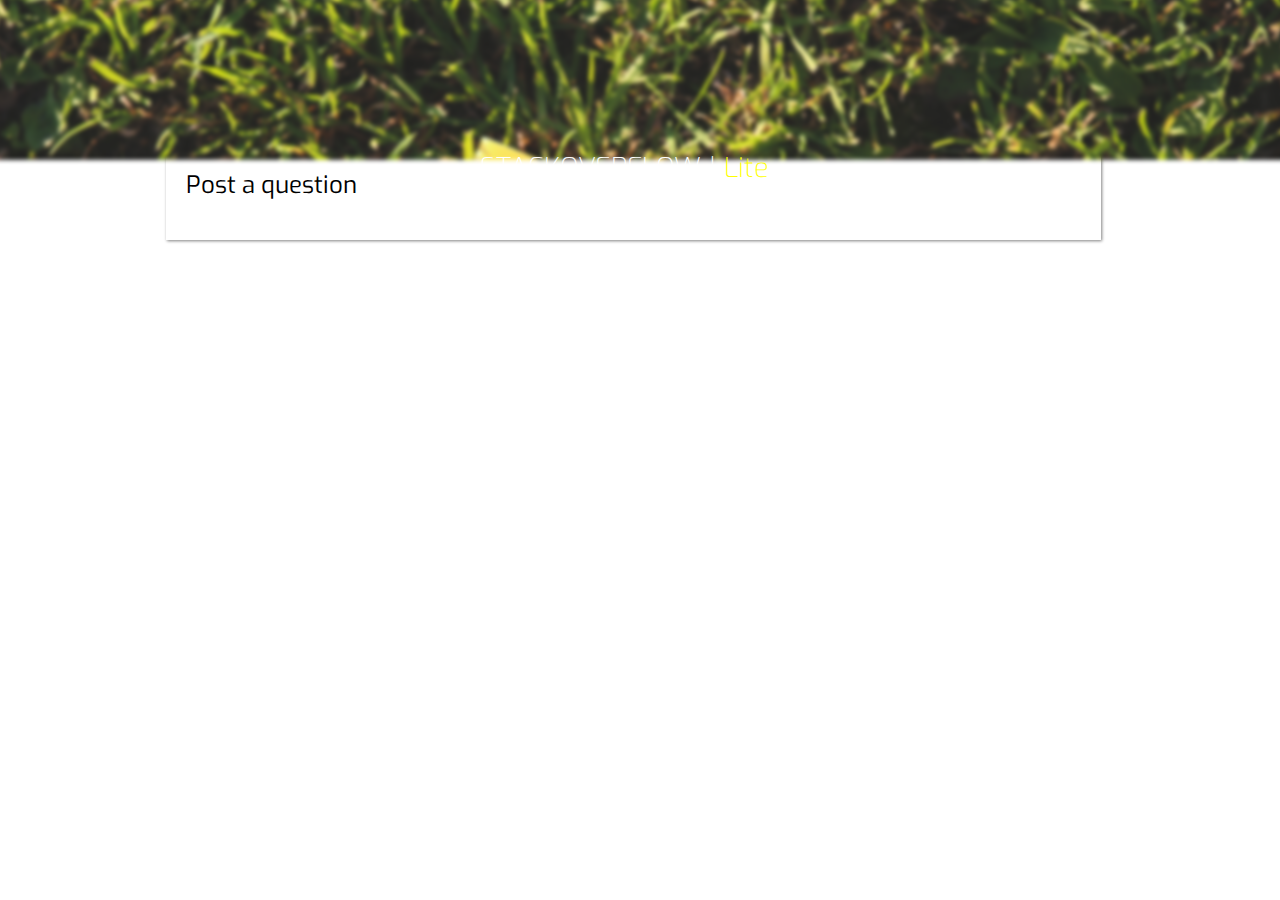
==== html/home.html @ 781bbb06 "Merge pull request #12 from njeri-ngigi/ft-fetch-questions-#160491622" ====
<!DOCTYPE>
    <html>
        <head>
            <meta name="viewport" content="width=device-width, initial-scale=1">
            <link rel="stylesheet" type="text/css" href="../css/home.css">
            <link rel="stylesheet" type="text/css" href="../css/common.css">
            <link href="https://fonts.googleapis.com/icon?family=Material+Icons" rel="stylesheet">
            <script src="../js/home.js"></script>
            <title>Stackoverflow-lite Home</title>
        </head>
        <body>
            <div class="body"></div>
            <div class="header">
                <div>STACKOVERFLOW |
                    <span>Lite</span>
                </div>
                <h3><a  href="profile.html">YOUR PROFILE</a><span><a href="index.html">LOG OUT</a></span></h3>
                
            </div>
            <div class="main" id="questions">
                <div class="question_card" id="top_question">
                    <h2 onclick="showAddComment('postQuestion')">Post a question</h2>
                    <div id="postQuestion">
                        <input type="text" placeholder="Question Title"><br><br>
                        <textarea placeholder="Question Content"></textarea><br><br>
                        <input type="button" value="Post Question" title="Post Question" onclick="hideAddComment('postQuestion')">
                        <button onclick="hideAddComment('postQuestion')" title="Cancel">X</button>
                    </div>
                </div>
                <script src="../js/fetchData.js"></script>
            </div>
        </body>
    </html>
---- css/home.css ----
@import url(http://fonts.googleapis.com/css?family=Exo:100,200,400);
@import url(http://fonts.googleapis.com/css?family=Source+Sans+Pro:700,400,300);

@media (max-width: 700px){
	.main div{
        padding-bottom: 10px;
    }
    .answer_card div{
        margin-top: 20px;
    }
}
@media (max-width: 400px){
    .header div{
        font-size: 0.5em;
    }
}
.question_card{
    box-shadow: 1px 1px 3px grey;
    height: auto;
    padding: 1.5%;
    width: 70%;
    margin-top: 20px;
    margin-left: 13%;
}
.question_card h2, .question_card h4{
    color:black;
    font-family: Exo;
    font-weight: 400;
}
.question_card h2:hover, .question_card h4:hover{
    cursor: pointer;
}
#top_question{
    margin-top: 130px;
}
.material-icons, .votes, .add{
    font-size: 30px;
    margin-left: 20px;
    padding: 10px;
}

.answer_card, .comment_card, .add_comment_card{
    box-shadow: 1px 1px 3px grey;
    padding: 1%;
    margin: 2%;
}
input[type=text], textarea{
    font-family: Exo;
    font-weight: 400;
    margin-left: 30px;
    padding: 10px;
    border: none;
    border-bottom: 1px solid #777;
    width: 70%;
    margin-top: 10px;
}
input[type=button]{
    width: 50%;
}
input[type=button], button{
    height: 40px;
    padding: 10px;
    margin-left: 10px;
    margin-bottom: 10px;
    background: #222;
	border: 1px solid #222;
	cursor: pointer;
	border-radius: 2px;
	color: #fff;
	font-family: 'Exo', sans-serif;
	font-size: 16px;
	font-weight: 300;
    transition: 1s ease;
}
input[type=button]:hover{
    transition: 1s ease;
    opacity: 0.7;
}
button{
    font-weight: 700;
}
button:hover{
    font-weight: 700;
    color: red;
}
.answers, .add_comment_card, #postQuestion{
    display: none;
}
i:hover, .votes:hover, .add:hover{
    cursor: pointer;
    opacity: 0.7;
}
.hide_answers{
    padding: 10px;
    font-weight: 400;
    display: none;
    font-size: 1.5em;
}
.hide_answers:hover{
    color: green;
    cursor: pointer;
}
---- css/common.css ----
@import url(http://fonts.googleapis.com/css?family=Exo:100,200,400);
@import url(http://fonts.googleapis.com/css?family=Source+Sans+Pro:700,400,300);

body{
	margin: 0;
	padding: 0;
	background: #fff;
	font-family: Exo;
    font-size: 1em;
    margin-bottom: 3%;
}
.body{
	position: absolute;
	top: -20px;
	left: -20px;
	right: -40px;
	bottom: -40px;
	width: auto;
	height: 20%;
	background-image: url(../images/signup_bg.jpg);
	background-size: cover;
	-webkit-filter: blur(2px);
	z-index: 0;
}

@media (max-width: 700px){
	.header div{
		margin-left: 25px;
	}
	.header h3{
		font-size: 1em;
		margin-left: 30px;
	}
	.header h3 span{
		margin-top: 2px;
		margin-right: 10px;
		font-size: 0.9em
	}
}
.header{
	position: absolute;
	top: calc(50% - 300px);
    left: calc(50% - 160px);
    font-family: 'Exo', sans-serif;
    z-index: 2;
	color: #fff;
}
.header div{
	float: left;
	color: #fff;
	font-size: 1.7em;
	font-weight: 200;
}
.header div span{
	color: yellow !important;
}
.header h3{
		font-family: 'Exo', sans-serif; 
		font-weight: 400
	}
.header h3 a:hover{
    cursor: pointer;
    opacity: 0.9;
}
h3 a{
    text-decoration: none;
    color: #fff;
}
h3 span{
    float: right;
    font-size: 0.9em;
}
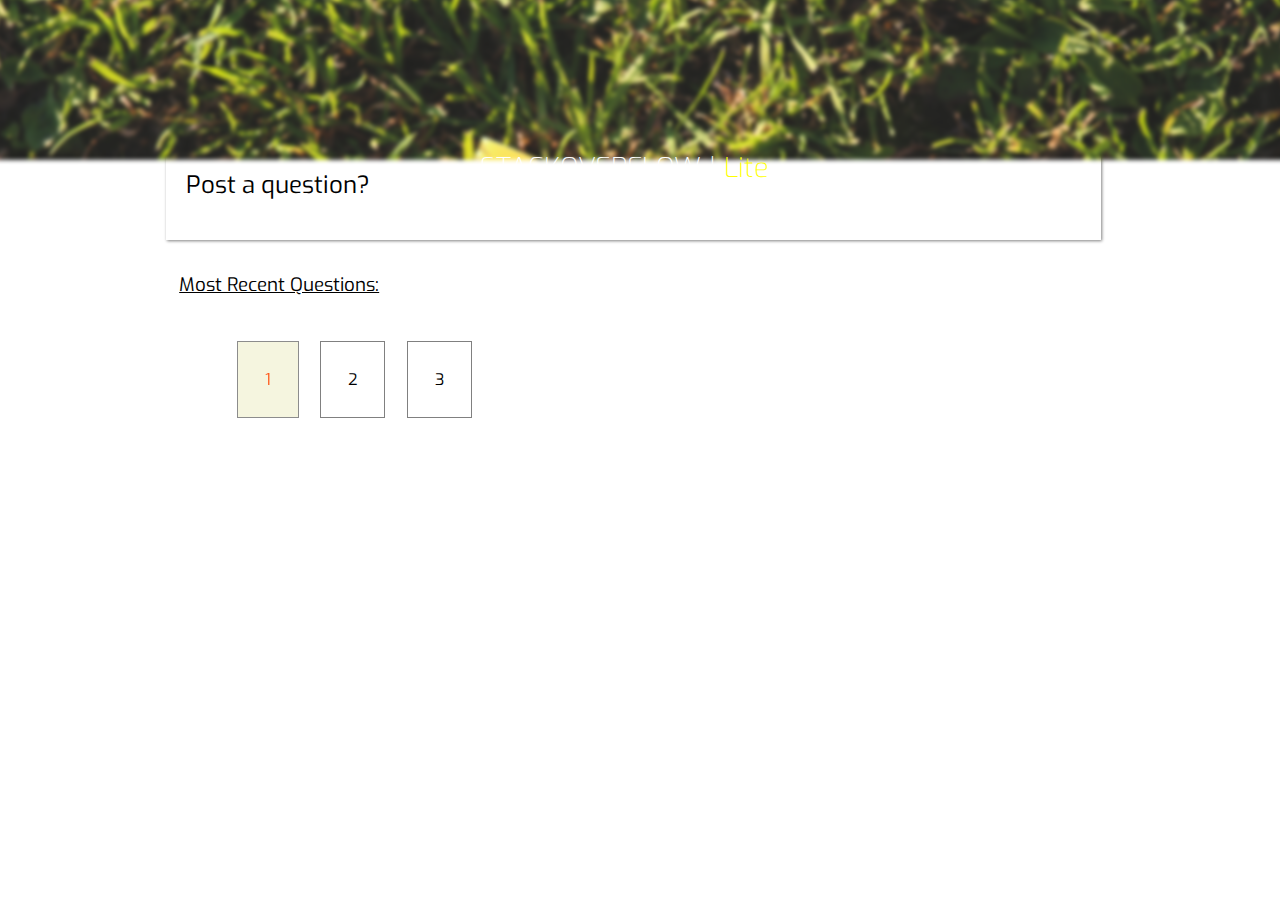
==== commit dbbc56cb: "[FEATURE] pt-edit-answer-pt-#160494364 Add edit and accept answer" ====
--- a/html/home.html
+++ b/html/home.html
@@ -5,7 +5,6 @@
             <link rel="stylesheet" type="text/css" href="../css/home.css">
             <link rel="stylesheet" type="text/css" href="../css/common.css">
             <link href="https://fonts.googleapis.com/icon?family=Material+Icons" rel="stylesheet">
-            <script src="../js/home.js"></script>
             <title>Stackoverflow-lite Home</title>
         </head>
         <body>
@@ -14,20 +13,26 @@
                 <div>STACKOVERFLOW |
                     <span>Lite</span>
                 </div>
-                <h3><a  href="profile.html">YOUR PROFILE</a><span><a href="index.html">LOG OUT</a></span></h3>
-                
+                <h3 id="profileH3"><a href="profile.html">YOUR PROFILE</a><span onclick="logout()">LOG OUT</span></h3>
+                <h3 id="loginH3"><a href="index.html">Login | Signup</a></h3>
             </div>
             <div class="main" id="questions">
                 <div class="question_card" id="top_question">
-                    <h2 onclick="showAddComment('postQuestion')">Post a question</h2>
+                    <h2 id="h2Header" onclick="showBlock('postQuestion')">Post a question?</h2>
                     <div id="postQuestion">
-                        <input type="text" placeholder="Question Title"><br><br>
-                        <textarea placeholder="Question Content"></textarea><br><br>
-                        <input type="button" value="Post Question" title="Post Question" onclick="hideAddComment('postQuestion')">
-                        <button onclick="hideAddComment('postQuestion')" title="Cancel">X</button>
+                        <input id="titleQst" type="text" placeholder="Question Title"><br><br>
+                        <textarea id="contentQst" placeholder="Question Content"></textarea><br><br>
+                        <input id="postQuestionBtn" type="button" value="Post Question" title="Post Question" onclick="postQuestions('postQuestion')">
+                        <button type="reset" onclick="hide('postQuestion')" title="Cancel">X</button>
                     </div>
                 </div>
-                <script src="../js/fetchData.js"></script>
+                <h3 id="title_h3">Most Recent Questions:</h3>
             </div>
+            <div id="pages_footer">
+                <span class="pages active">1</span>
+                <span class="pages">2</span>
+                <span class="pages">3</span>
+            </div>
+            <script src="../js/fetchData.js"></script>
         </body>
     </html>--- a/css/home.css
+++ b/css/home.css
@@ -14,32 +14,57 @@
         font-size: 0.5em;
     }
 }
-.question_card{
-    box-shadow: 1px 1px 3px grey;
+#title_h3{
+    margin-left: 13%;
+    padding: 1%;
+    text-decoration: underline;
+}
+.question_card, #pages_footer{
     height: auto;
     padding: 1.5%;
     width: 70%;
     margin-top: 20px;
     margin-left: 13%;
 }
-.question_card h2, .question_card h4{
+#pages_footer{
+    margin-left: 17%;
+    margin-top: 40px;
+}
+.question_card{
+    box-shadow: 1px 1px 3px grey;
+}
+.pages:hover{
+    background-color: lavender;
+    cursor: pointer;
+}
+.active{
+    color: 	#FF4500;
+    background-color: beige;
+    opacity: 0.9;
+}
+.question_card h2, .question_card h4, #title_h3{
     color:black;
     font-family: Exo;
     font-weight: 400;
+    transition: 0.1s ease;
 }
-.question_card h2:hover, .question_card h4:hover{
+
+#h2Header:hover{
     cursor: pointer;
+    opacity: 0.9;
+    transition: 0.1s ease;
+    color: 	#FF4500;
 }
 #top_question{
     margin-top: 130px;
 }
-.material-icons, .votes, .add{
+.material-icons, .votes, .add, .editIcon, .accepted{
     font-size: 30px;
     margin-left: 20px;
     padding: 10px;
 }
 
-.answer_card, .comment_card, .add_comment_card{
+.answer_card, .comment_card, .add_comment_card, .editProfile{
     box-shadow: 1px 1px 3px grey;
     padding: 1%;
     margin: 2%;
@@ -86,7 +111,7 @@
 .answers, .add_comment_card, #postQuestion{
     display: none;
 }
-i:hover, .votes:hover, .add:hover{
+i:hover, .votes:hover, .add:hover, .editIcon:hover, .delete:hover {
     cursor: pointer;
     opacity: 0.7;
 }
@@ -96,7 +121,26 @@
     display: none;
     font-size: 1.5em;
 }
-.hide_answers:hover{
+.hide_answers:hover, .editIcon:hover{
     color: green;
     cursor: pointer;
-}+}
+#loginH3, .editForm, .delete, .editIcon{
+    display: none;
+}
+.delete{
+    color: red;
+    font-size: 1.5em;
+    margin-left: 10px;
+    padding: 10px;
+
+}
+.pages{
+    border: 1px solid gray;
+    padding: 3%;
+    margin-right: 2%;
+}
+
+.accepted{
+    color: green;
+}
--- a/css/common.css
+++ b/css/common.css
@@ -58,7 +58,7 @@
 		font-family: 'Exo', sans-serif; 
 		font-weight: 400
 	}
-.header h3 a:hover{
+.header h3 span:hover{
     cursor: pointer;
     opacity: 0.9;
 }
@@ -68,5 +68,5 @@
 }
 h3 span{
     float: right;
-    font-size: 0.9em;
+	font-size: 0.9em;
 }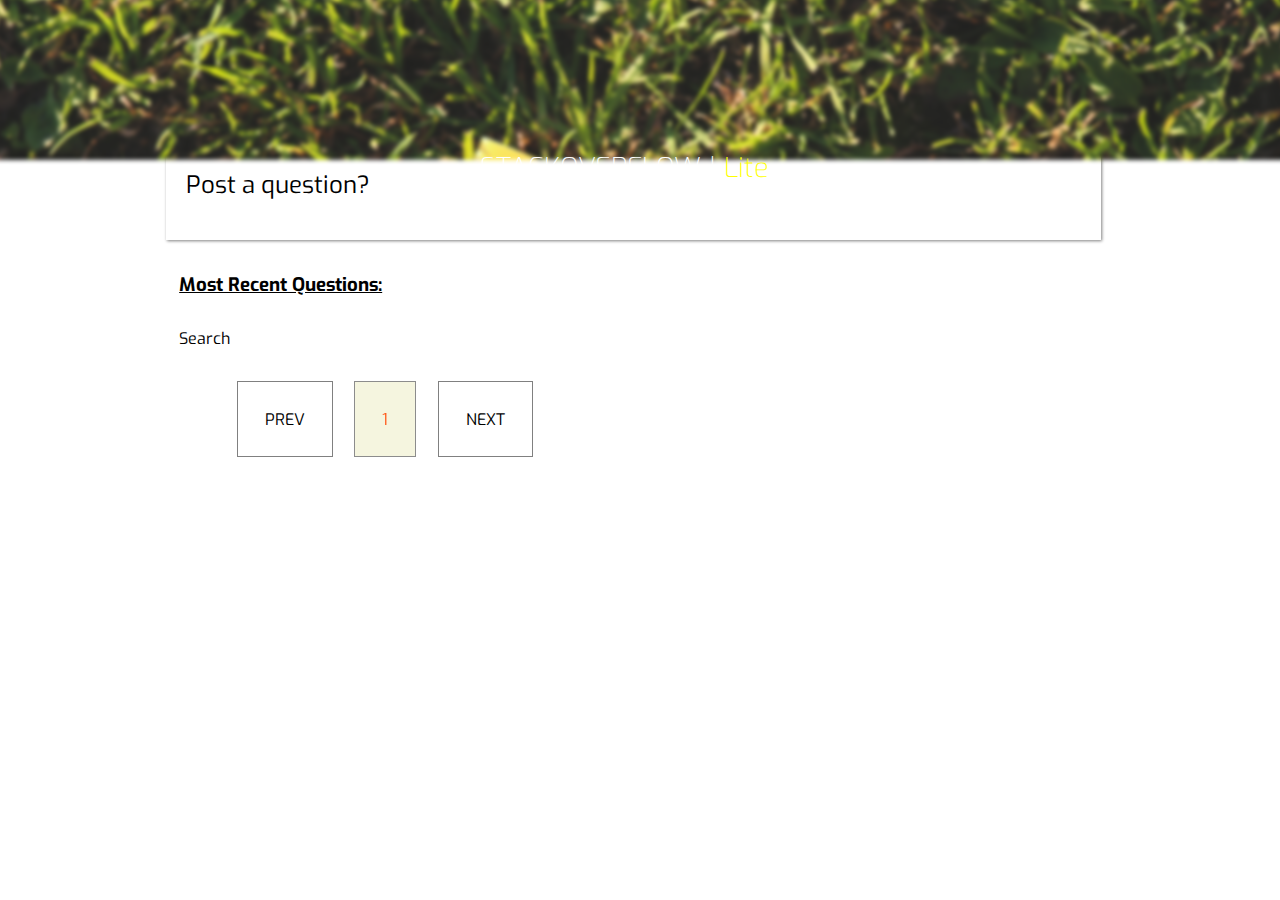
==== commit db4ae747: "[FEATURE] Add JS methods to allow searching" ====
--- a/html/home.html
+++ b/html/home.html
@@ -16,7 +16,7 @@
                 <h3 id="profileH3"><a href="profile.html">YOUR PROFILE</a><span onclick="logout()">LOG OUT</span></h3>
                 <h3 id="loginH3"><a href="index.html">Login | Signup</a></h3>
             </div>
-            <div class="main" id="questions">
+            <div class="main">
                 <div class="question_card" id="top_question">
                     <h2 id="h2Header" onclick="showBlock('postQuestion')">Post a question?</h2>
                     <div id="postQuestion">
@@ -26,12 +26,15 @@
                         <button type="reset" onclick="hide('postQuestion')" title="Cancel">X</button>
                     </div>
                 </div>
-                <h3 id="title_h3">Most Recent Questions:</h3>
+                <h3 class="h3" id="recent" title="Show questions with most answers?" onclick="showQs('most_answers')">Most Recent Questions:</h3>
+                <h3 class="h3" id="most_answers" title="Show most recent questions?" onclick="showQs('recent')">Questions with most answers:</h3>
+                <a href="search.html" class="h3" id="search"><span  >Search</span></a>
+                <div id="questions"></div>
             </div>
             <div id="pages_footer">
-                <span class="pages active">1</span>
-                <span class="pages">2</span>
-                <span class="pages">3</span>
+                <span class="pages" onclick="navigate('prev')">PREV</span>
+                <span class="pages active" id="curr_page">1</span>
+                <span class="pages" onclick="navigate('next')">NEXT</span>
             </div>
             <script src="../js/fetchData.js"></script>
         </body>
--- a/css/home.css
+++ b/css/home.css
@@ -14,10 +14,26 @@
         font-size: 0.5em;
     }
 }
-#title_h3{
+.h3{
     margin-left: 13%;
     padding: 1%;
     text-decoration: underline;
+    cursor: pointer;
+    transition: 0.5s ease;
+}
+.h3:hover{
+    color: #FF4500;
+    opacity: 0.9;
+    font-size: 1.2em;
+    text-decoration: none;
+    transition: 0.5s ease;
+}
+#most_answers{
+    display: none;
+}
+#search{
+    text-decoration: none;
+    color: black;
 }
 .question_card, #pages_footer{
     height: auto;
@@ -33,7 +49,7 @@
 .question_card{
     box-shadow: 1px 1px 3px grey;
 }
-.pages:hover{
+.pages:hover, #close:hover{
     background-color: lavender;
     cursor: pointer;
 }
@@ -140,7 +156,53 @@
     padding: 3%;
     margin-right: 2%;
 }
-
 .accepted{
     color: green;
-}
+    display: none;
+}
+.emptyDiv, .empty{
+    text-align: center;
+    font-size: 2em;
+    color: #333;
+}
+.emptyDiv, #first_empty{
+    padding-top: 10%;
+        
+}
+.emptyDiv{
+    height: 25%;
+}
+#search_title{
+    width: 50%;
+}
+#search_button{
+    width: 100px;
+    transition: 0.5s ease;
+}
+#searchMain{
+    padding-top: 50px;
+}
+
+#close{
+    float: right;
+    text-align: center;
+    width: 70px;
+    height: auto;
+    border-radius: 5%;
+    color: darkorange;
+    border: 1px solid darkorange;
+    margin-right: 50px;
+}
+.links{
+    font-size: 1.1em;
+    padding: 5%;
+    transition: 0.2s ease;
+    text-decoration: underline;
+}
+.links:hover{
+    color: darkorange;
+    opacity: 0.9;
+    transition: 0.1s ease;
+    text-decoration: none;
+    cursor: pointer;
+}
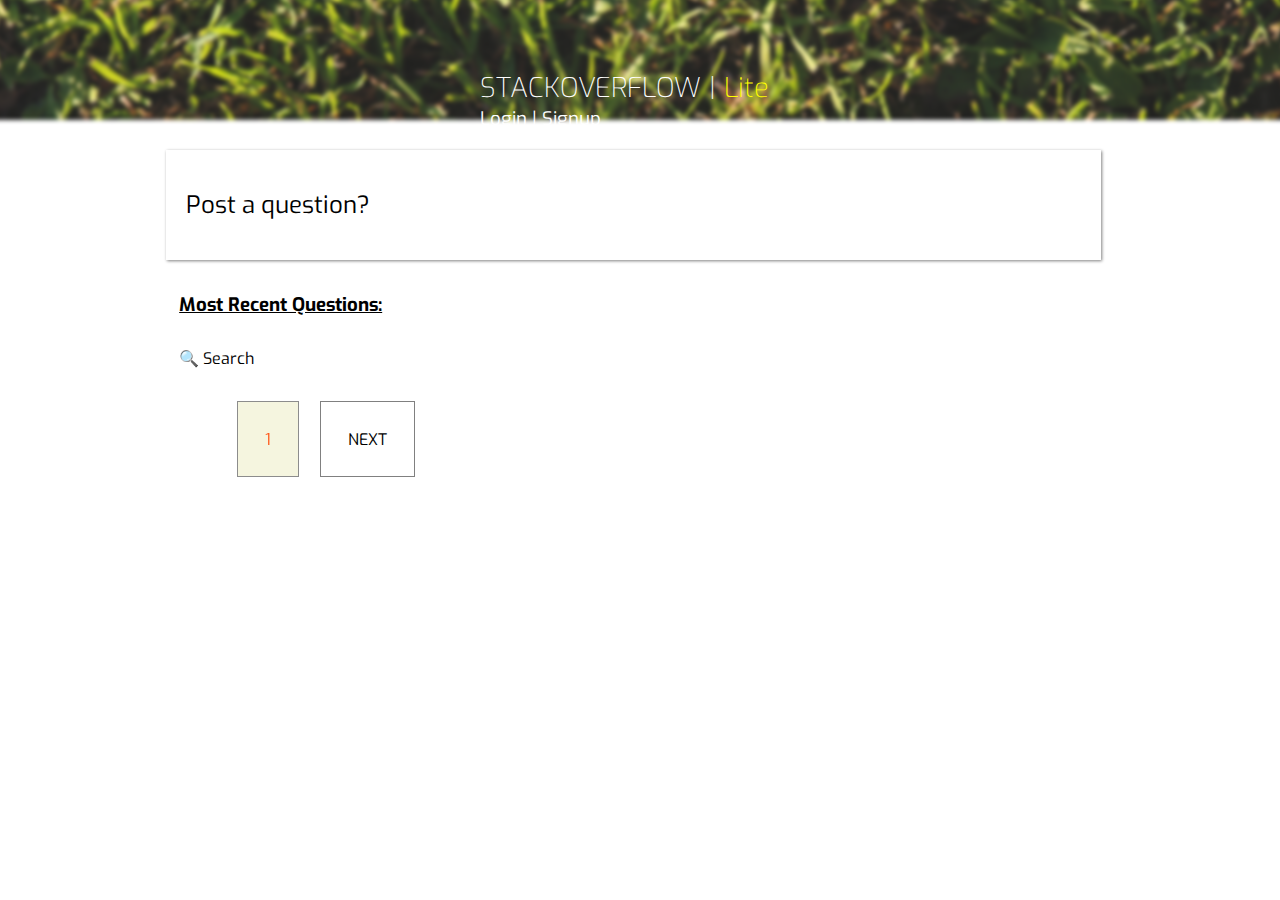
==== commit 9ad76f17: "[FEATURE] Add search for questions methods" ====
--- a/html/home.html
+++ b/html/home.html
@@ -24,17 +24,18 @@
                         <textarea id="contentQst" placeholder="Question Content"></textarea><br><br>
                         <input id="postQuestionBtn" type="button" value="Post Question" title="Post Question" onclick="postQuestions('postQuestion')">
                         <button type="reset" onclick="hide('postQuestion')" title="Cancel">X</button>
+                        <div class="error" id="q_error"></div>
                     </div>
                 </div>
                 <h3 class="h3" id="recent" title="Show questions with most answers?" onclick="showQs('most_answers')">Most Recent Questions:</h3>
                 <h3 class="h3" id="most_answers" title="Show most recent questions?" onclick="showQs('recent')">Questions with most answers:</h3>
-                <a href="search.html" class="h3" id="search"><span  >Search</span></a>
+                <a href="search.html" class="h3" id="search" title="search for a question?"><span> &#128269; Search</span></a>
                 <div id="questions"></div>
             </div>
             <div id="pages_footer">
-                <span class="pages" onclick="navigate('prev')">PREV</span>
+                <span id="prev_page" class="pages" onclick="navigate('prev')">PREV</span>
                 <span class="pages active" id="curr_page">1</span>
-                <span class="pages" onclick="navigate('next')">NEXT</span>
+                <span id="next_page" class="pages" onclick="navigate('next')">NEXT</span>
             </div>
             <script src="../js/fetchData.js"></script>
         </body>
--- a/css/home.css
+++ b/css/home.css
@@ -72,7 +72,7 @@
     color: 	#FF4500;
 }
 #top_question{
-    margin-top: 130px;
+    margin-top: 150px;
 }
 .material-icons, .votes, .add, .editIcon, .accepted{
     font-size: 30px;
@@ -141,7 +141,7 @@
     color: green;
     cursor: pointer;
 }
-#loginH3, .editForm, .delete, .editIcon{
+#loginH3, .editForm, .delete, .editIcon, #prev_page{
     display: none;
 }
 .delete{
@@ -182,7 +182,6 @@
 #searchMain{
     padding-top: 50px;
 }
-
 #close{
     float: right;
     text-align: center;
@@ -195,7 +194,8 @@
 }
 .links{
     font-size: 1.1em;
-    padding: 5%;
+    padding: 1%;
+    padding-left: 4%;
     transition: 0.2s ease;
     text-decoration: underline;
 }
@@ -206,3 +206,7 @@
     text-decoration: none;
     cursor: pointer;
 }
+
+#closestMatch{
+    padding-left: 2%;
+}
--- a/css/common.css
+++ b/css/common.css
@@ -16,7 +16,7 @@
 	right: -40px;
 	bottom: -40px;
 	width: auto;
-	height: 20%;
+	height: 140px;
 	background-image: url(../images/signup_bg.jpg);
 	background-size: cover;
 	-webkit-filter: blur(2px);
@@ -39,7 +39,7 @@
 }
 .header{
 	position: absolute;
-	top: calc(50% - 300px);
+	top: calc(50% - 380px);
     left: calc(50% - 160px);
     font-family: 'Exo', sans-serif;
     z-index: 2;
@@ -69,4 +69,18 @@
 h3 span{
     float: right;
 	font-size: 0.9em;
+}
+
+.error{
+    background-color: lightpink;
+	color: white;
+	padding: 1%;
+	width: 220px;
+	font-size: 1.1em;
+	border: 1px solid white;
+	opacity: 0.8;
+	font-weight: 700;
+	font-family: Exo;
+	display: none;
+    text-align: center;
 }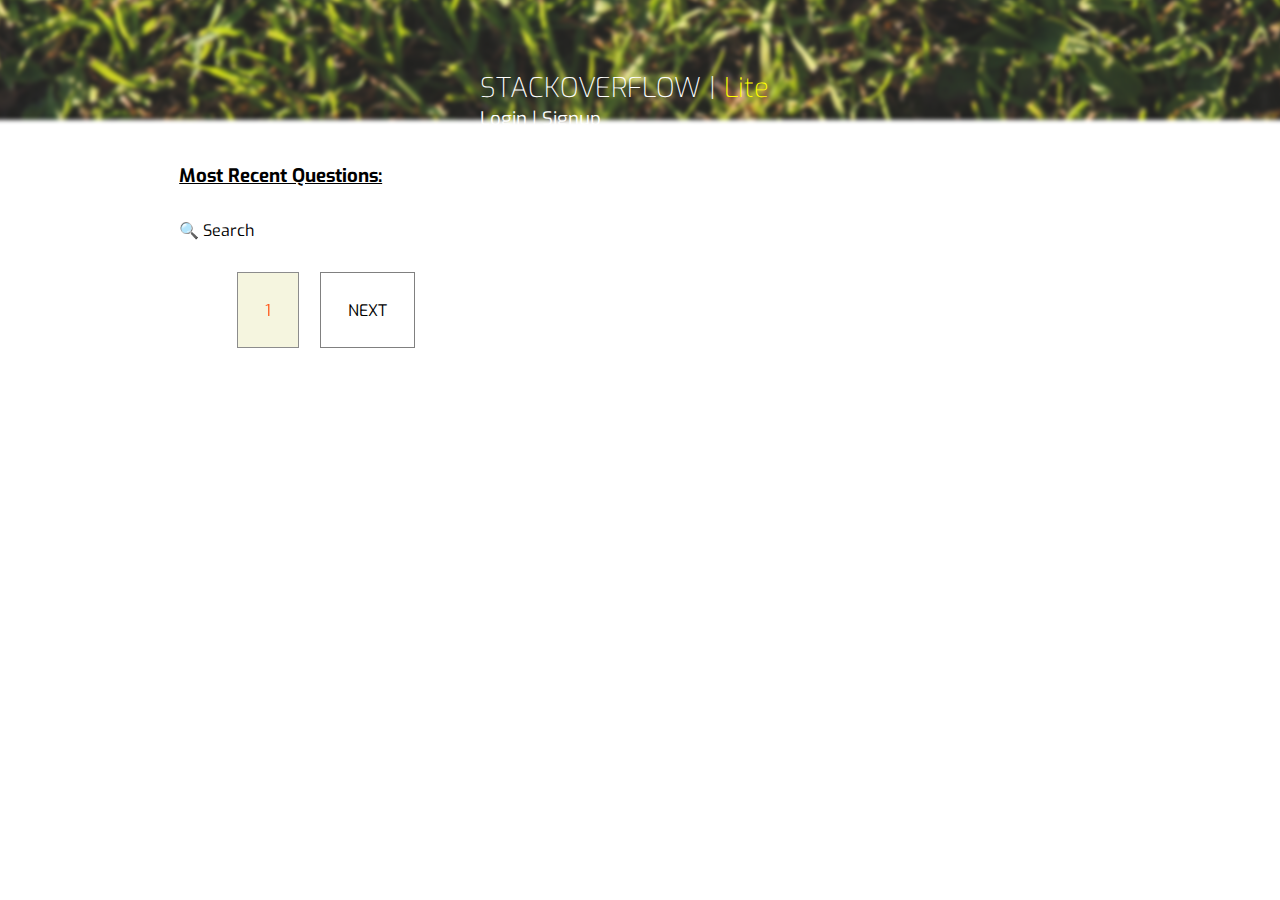
==== commit cc9fecce: "[CHORE] Remove post questions form for non-logged in members" ====
--- a/html/home.html
+++ b/html/home.html
@@ -17,7 +17,8 @@
                 <h3 id="loginH3"><a href="index.html">Login | Signup</a></h3>
             </div>
             <div class="main">
-                <div class="question_card" id="top_question">
+                <div id="top_question"></div>
+                <div class="question_card" id="postQ">
                     <h2 id="h2Header" onclick="showBlock('postQuestion')">Post a question?</h2>
                     <div id="postQuestion">
                         <input id="titleQst" type="text" placeholder="Question Title"><br><br>
